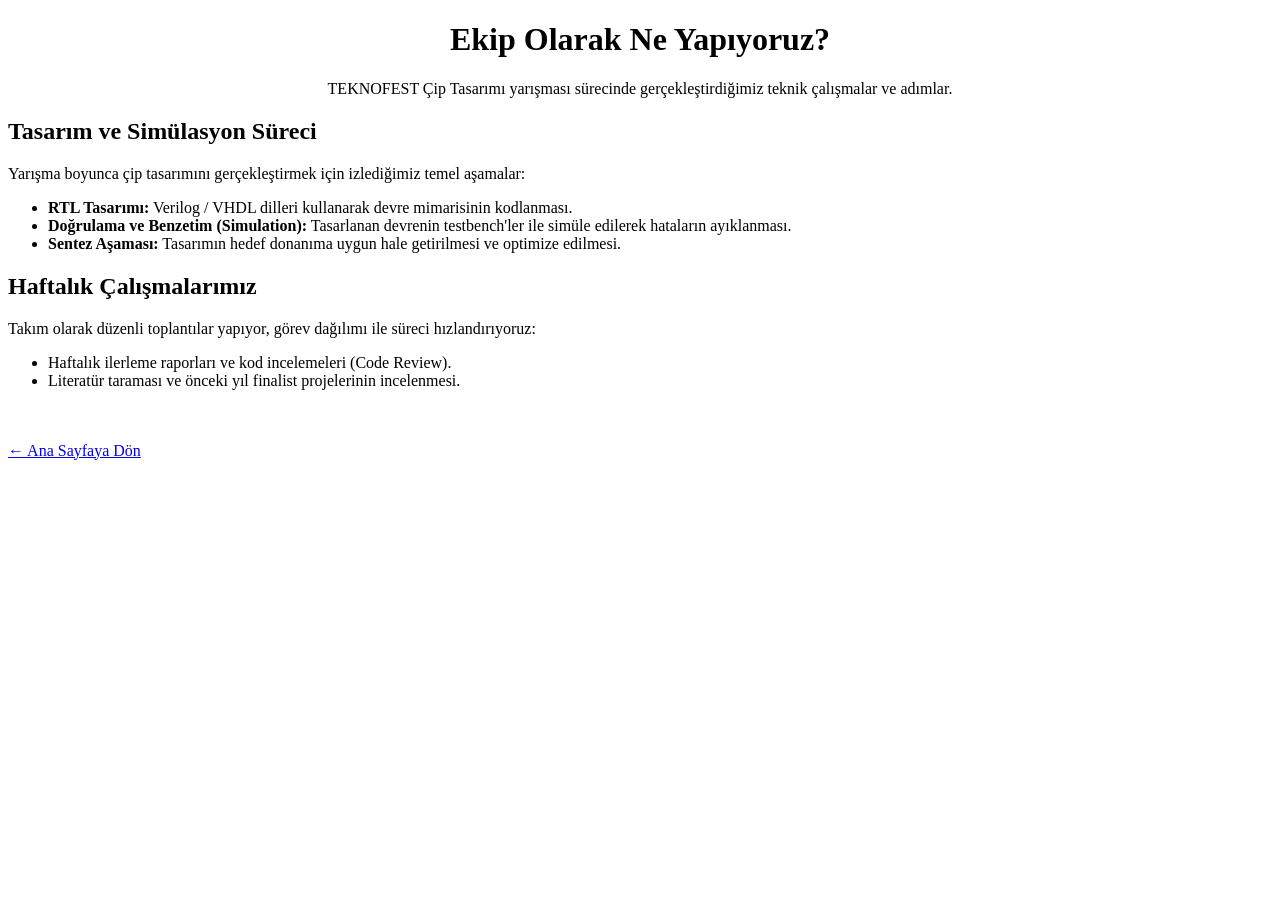
==== Ag tabanlı proglamlama/ekibimiz.html @ 6ccfeb29 "Add files via upload" ====
<!DOCTYPE html>
<html lang="tr">
<head>
    <meta charset="UTF-8">
    <meta name="viewport" content="width=device-width, initial-scale=1.0">
    <title>Ekip Faaliyetlerimiz - TEKNOFEST Çip Tasarımı</title>
</head>
<body>
    <header style="text-align: center;">
        <h1>Ekip Olarak Ne Yapıyoruz?</h1>
        <p>TEKNOFEST Çip Tasarımı yarışması sürecinde gerçekleştirdiğimiz teknik çalışmalar ve adımlar.</p>
    </header>

    <section>
        <h2>Tasarım ve Simülasyon Süreci</h2>
        <p>Yarışma boyunca çip tasarımını gerçekleştirmek için izlediğimiz temel aşamalar:</p>
        <ul>
            <li><strong>RTL Tasarımı:</strong> Verilog / VHDL dilleri kullanarak devre mimarisinin kodlanması.</li>
            <li><strong>Doğrulama ve Benzetim (Simulation):</strong> Tasarlanan devrenin testbench'ler ile simüle edilerek hataların ayıklanması.</li>
            <li><strong>Sentez Aşaması:</strong> Tasarımın hedef donanıma uygun hale getirilmesi ve optimize edilmesi.</li>
        </ul>
    </section>

    <section>
        <h2>Haftalık Çalışmalarımız</h2>
        <p>Takım olarak düzenli toplantılar yapıyor, görev dağılımı ile süreci hızlandırıyoruz:</p>
        <ul>
            <li>Haftalık ilerleme raporları ve kod incelemeleri (Code Review).</li>
            <li>Literatür taraması ve önceki yıl finalist projelerinin incelenmesi.</li>
        </ul>
    </section>

    <br><br>
    <!-- Ana sayfaya geri dönmek için bağlantı -->
    <a href="index.html">← Ana Sayfaya Dön</a>
</body>
</html>
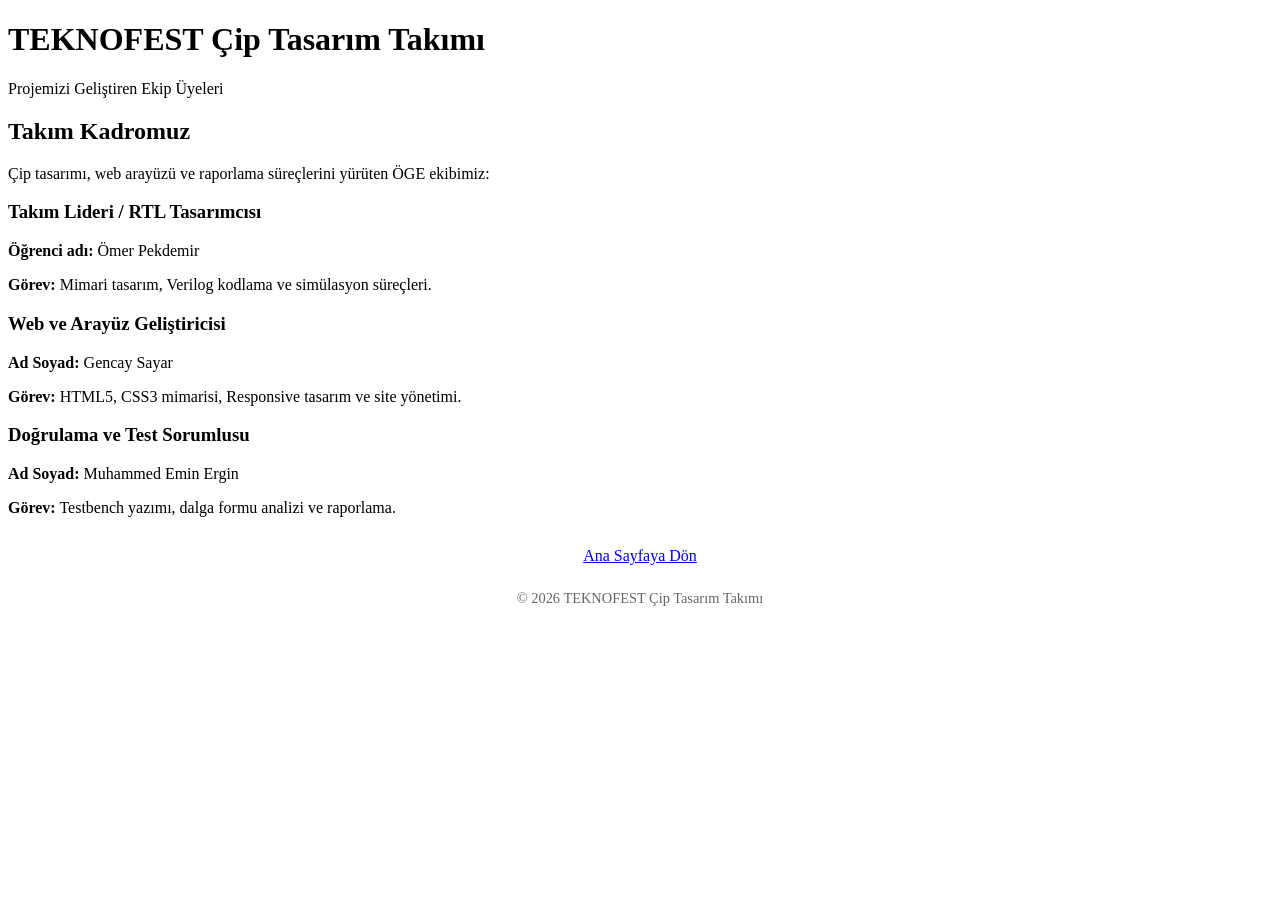
==== commit 2f317ab3: "Revamp team page with member details and styles Updated the team page to include team members and th" ====
--- a/Ag tabanlı proglamlama/ekibimiz.html
+++ b/Ag tabanlı proglamlama/ekibimiz.html
@@ -3,35 +3,54 @@
 <head>
     <meta charset="UTF-8">
     <meta name="viewport" content="width=device-width, initial-scale=1.0">
-    <title>Ekip Faaliyetlerimiz - TEKNOFEST Çip Tasarımı</title>
+    <title>Ekibimiz - TEKNOFEST Çip Tasarım</title>
+    <link rel="stylesheet" href="stil.css">
 </head>
 <body>
-    <header style="text-align: center;">
-        <h1>Ekip Olarak Ne Yapıyoruz?</h1>
-        <p>TEKNOFEST Çip Tasarımı yarışması sürecinde gerçekleştirdiğimiz teknik çalışmalar ve adımlar.</p>
+
+    <header>
+        <h1>TEKNOFEST Çip Tasarım Takımı</h1>
+        <p>Projemizi Geliştiren Ekip Üyeleri</p>
     </header>
 
-    <section>
-        <h2>Tasarım ve Simülasyon Süreci</h2>
-        <p>Yarışma boyunca çip tasarımını gerçekleştirmek için izlediğimiz temel aşamalar:</p>
-        <ul>
-            <li><strong>RTL Tasarımı:</strong> Verilog / VHDL dilleri kullanarak devre mimarisinin kodlanması.</li>
-            <li><strong>Doğrulama ve Benzetim (Simulation):</strong> Tasarlanan devrenin testbench'ler ile simüle edilerek hataların ayıklanması.</li>
-            <li><strong>Sentez Aşaması:</strong> Tasarımın hedef donanıma uygun hale getirilmesi ve optimize edilmesi.</li>
-        </ul>
-    </section>
+    <!-- Minimalist Navigasyon -->
 
-    <section>
-        <h2>Haftalık Çalışmalarımız</h2>
-        <p>Takım olarak düzenli toplantılar yapıyor, görev dağılımı ile süreci hızlandırıyoruz:</p>
-        <ul>
-            <li>Haftalık ilerleme raporları ve kod incelemeleri (Code Review).</li>
-            <li>Literatür taraması ve önceki yıl finalist projelerinin incelenmesi.</li>
-        </ul>
-    </section>
 
-    <br><br>
-    <!-- Ana sayfaya geri dönmek için bağlantı -->
-    <a href="index.html">← Ana Sayfaya Dön</a>
+    <main>
+        <h2>Takım Kadromuz</h2>
+        <p>Çip tasarımı, web arayüzü ve raporlama süreçlerini yürüten ÖGE ekibimiz:</p>
+
+        <!-- CSS Grid Kart Yapısı -->
+        <div class="grid-container">
+            <section>
+                <h3>Takım Lideri / RTL Tasarımcısı</h3>
+                <p><strong>Öğrenci adı:</strong> Ömer Pekdemir</p>
+                <p><strong>Görev:</strong> Mimari tasarım, Verilog kodlama ve simülasyon süreçleri.</p>
+            </section>
+
+            <section>
+                <h3>Web ve Arayüz Geliştiricisi</h3>
+                <p><strong>Ad Soyad:</strong> Gencay Sayar</p>
+                <p><strong>Görev:</strong> HTML5, CSS3 mimarisi, Responsive tasarım ve site yönetimi.</p>
+            </section>
+
+            <section>
+                <h3>Doğrulama ve Test Sorumlusu</h3>
+                <p><strong>Ad Soyad:</strong> Muhammed Emin Ergin</p>
+                <p><strong>Görev:</strong> Testbench yazımı, dalga formu analizi ve raporlama.</p>
+            </section>
+        </div>
+
+        <div style="margin-top: 30px; text-align: center;">
+            <a href="index.html" class="btn">Ana Sayfaya Dön</a>
+        </div>
+    </main>
+
+    <footer>
+        <p style="text-align: center; margin-top: 25px; color: #666; font-size: 0.9rem;">
+            &copy; 2026 TEKNOFEST Çip Tasarım Takımı 
+        </p>
+    </footer>
+
 </body>
-</html>+</html>
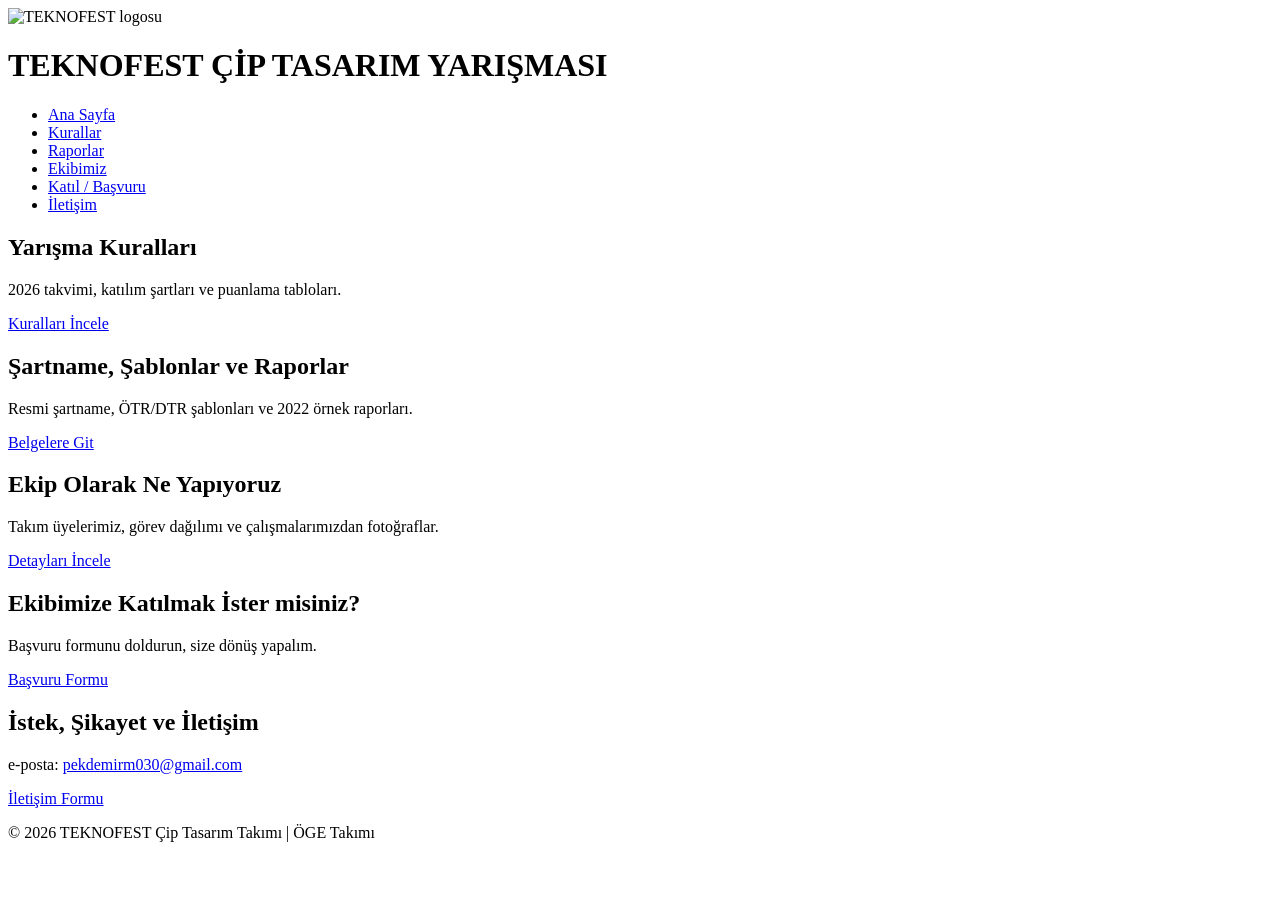
==== commit ca056442: "Revise team page for Teknofest Çip Tasarım Yarışması Updated the team page to reflect new competitio" ====
--- a/Ag tabanlı proglamlama/ekibimiz.html
+++ b/Ag tabanlı proglamlama/ekibimiz.html
@@ -3,54 +3,68 @@
 <head>
     <meta charset="UTF-8">
     <meta name="viewport" content="width=device-width, initial-scale=1.0">
-    <title>Ekibimiz - TEKNOFEST Çip Tasarım</title>
+    <title>Teknofest Çip Tasarım Yarışması</title>
+    <!-- 4. HAFTA: Diğer sayfalarla aynı olsun diye CSS yolu "stil.css" yapıldı -->
     <link rel="stylesheet" href="stil.css">
 </head>
 <body>
 
-    <header>
-        <h1>TEKNOFEST Çip Tasarım Takımı</h1>
-        <p>Projemizi Geliştiren Ekip Üyeleri</p>
-    </header>
+<header>
+    <img src="logo.jpg" alt="TEKNOFEST logosu" width="200">
+    <h1>TEKNOFEST ÇİP TASARIM YARIŞMASI</h1>
+    <!--burada sitenin arama yaparken üstteki adını değiştirdim-->
+</header>
 
-    <!-- Minimalist Navigasyon -->
+<!--direk alt menüye geçmeden önce kısa sade bir menü oluşturdum -->
+<nav>
+    <ul>
+        <li><a href="index.html" class="aktif">Ana Sayfa</a></li>
+        <li><a href="kurallar.html">Kurallar</a></li>
+        <li><a href="raporlar.html">Raporlar</a></li>
+        <li><a href="ekibimiz.html">Ekibimiz</a></li>
+        <li><a href="katil.html">Katıl / Başvuru</a></li>
+        <li><a href="iletisim.html">İletişim</a></li>
+    </ul>
+</nav>
 
+<!-- Burada üstteki menünün biraz daha detaylı kısmını koydum ilk defa
+  siteye girenler için ekstra bir sorun veya şikayet olursa bana mail
+  atmaları için mail adresi bıraktım-->
+<div class="grid-container">
+    <section>
+        <h2>Yarışma Kuralları</h2>
+        <p>2026 takvimi, katılım şartları ve puanlama tabloları.</p>
+        <a href="kurallar.html">Kuralları İncele</a>
+    </section>
 
-    <main>
-        <h2>Takım Kadromuz</h2>
-        <p>Çip tasarımı, web arayüzü ve raporlama süreçlerini yürüten ÖGE ekibimiz:</p>
+    <section>
+        <h2>Şartname, Şablonlar ve Raporlar</h2>
+        <p>Resmi şartname, ÖTR/DTR şablonları ve 2022 örnek raporları.</p>
+        <a href="raporlar.html">Belgelere Git</a>
+    </section>
 
-        <!-- CSS Grid Kart Yapısı -->
-        <div class="grid-container">
-            <section>
-                <h3>Takım Lideri / RTL Tasarımcısı</h3>
-                <p><strong>Öğrenci adı:</strong> Ömer Pekdemir</p>
-                <p><strong>Görev:</strong> Mimari tasarım, Verilog kodlama ve simülasyon süreçleri.</p>
-            </section>
+    <section>
+        <h2>Ekip Olarak Ne Yapıyoruz</h2>
+        <p>Takım üyelerimiz, görev dağılımı ve çalışmalarımızdan fotoğraflar.</p>
+        <a href="ekibimiz.html">Detayları İncele</a>
+    </section>
 
-            <section>
-                <h3>Web ve Arayüz Geliştiricisi</h3>
-                <p><strong>Ad Soyad:</strong> Gencay Sayar</p>
-                <p><strong>Görev:</strong> HTML5, CSS3 mimarisi, Responsive tasarım ve site yönetimi.</p>
-            </section>
+    <section>
+        <h2>Ekibimize Katılmak İster misiniz?</h2>
+        <p>Başvuru formunu doldurun, size dönüş yapalım.</p>
+        <a href="katil.html">Başvuru Formu</a>
+    </section>
 
-            <section>
-                <h3>Doğrulama ve Test Sorumlusu</h3>
-                <p><strong>Ad Soyad:</strong> Muhammed Emin Ergin</p>
-                <p><strong>Görev:</strong> Testbench yazımı, dalga formu analizi ve raporlama.</p>
-            </section>
-        </div>
+    <section>
+        <h2>İstek, Şikayet ve İletişim</h2>
+        <p>e-posta: <a href="https://mail.google.com/mail/?view=cm&amp;fs=1&amp;to=pekdemirm030@gmail.com" target="_blank">pekdemirm030@gmail.com</a></p>
+        <a href="iletisim.html">İletişim Formu</a>
+    </section>
+</div>
 
-        <div style="margin-top: 30px; text-align: center;">
-            <a href="index.html" class="btn">Ana Sayfaya Dön</a>
-        </div>
-    </main>
-
-    <footer>
-        <p style="text-align: center; margin-top: 25px; color: #666; font-size: 0.9rem;">
-            &copy; 2026 TEKNOFEST Çip Tasarım Takımı 
-        </p>
-    </footer>
+<footer>
+    <p>&copy; 2026 TEKNOFEST Çip Tasarım Takımı | ÖGE Takımı</p>
+</footer>
 
 </body>
 </html>
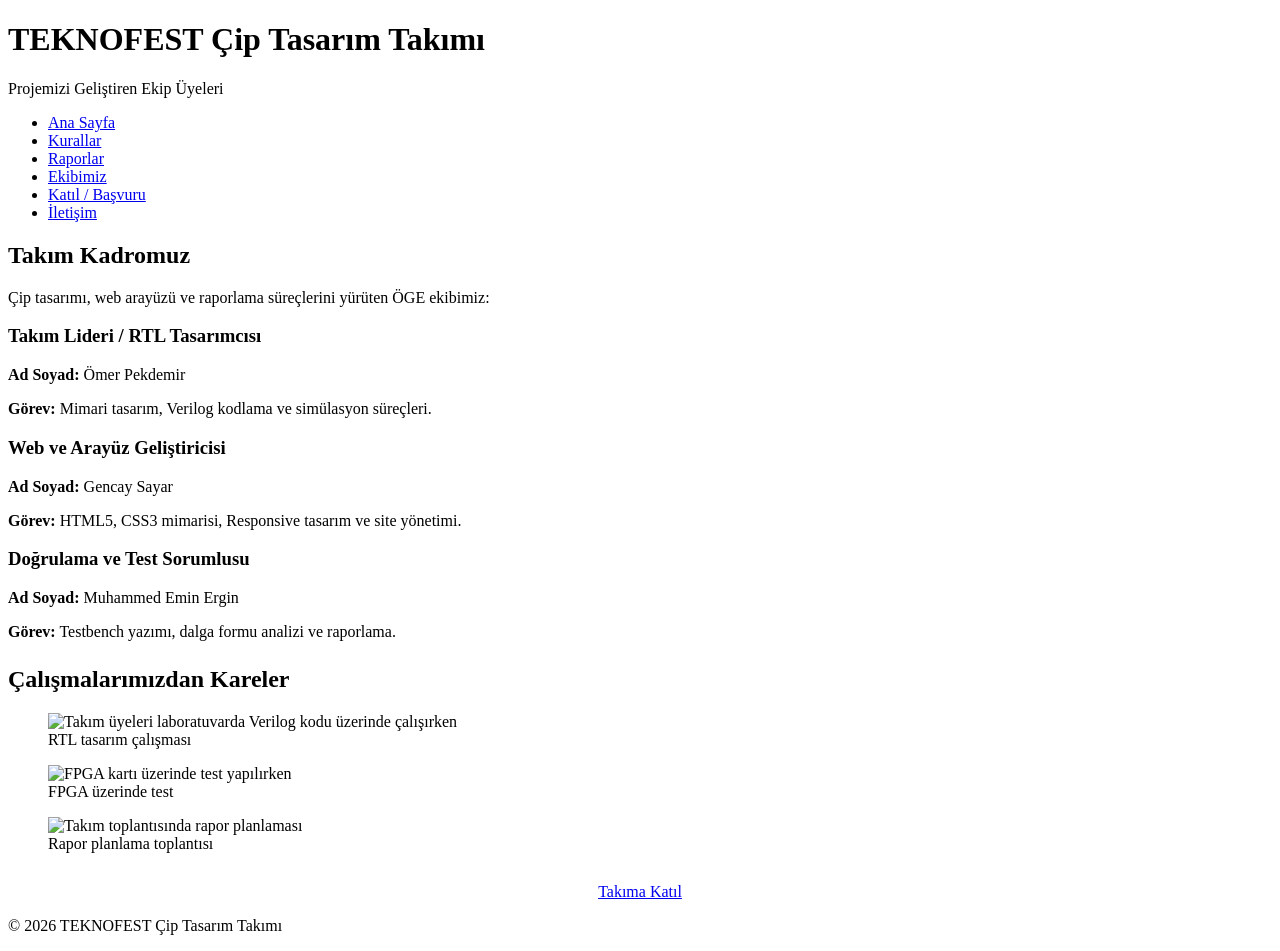
==== commit e4db2d34: "Revise 'Ekibimiz' page with team info and gallery Updated the 'Ekibimiz' page to include team member" ====
--- a/Ag tabanlı proglamlama/ekibimiz.html
+++ b/Ag tabanlı proglamlama/ekibimiz.html
@@ -3,68 +3,80 @@
 <head>
     <meta charset="UTF-8">
     <meta name="viewport" content="width=device-width, initial-scale=1.0">
-    <title>Teknofest Çip Tasarım Yarışması</title>
-    <!-- 4. HAFTA: Diğer sayfalarla aynı olsun diye CSS yolu "stil.css" yapıldı -->
+    <title>Ekibimiz - TEKNOFEST Çip Tasarım</title>
     <link rel="stylesheet" href="stil.css">
 </head>
 <body>
 
-<header>
-    <img src="logo.jpg" alt="TEKNOFEST logosu" width="200">
-    <h1>TEKNOFEST ÇİP TASARIM YARIŞMASI</h1>
-    <!--burada sitenin arama yaparken üstteki adını değiştirdim-->
-</header>
+    <header>
+        <h1>TEKNOFEST Çip Tasarım Takımı</h1>
+        <p>Projemizi Geliştiren Ekip Üyeleri</p>
+    </header>
 
-<!--direk alt menüye geçmeden önce kısa sade bir menü oluşturdum -->
-<nav>
-    <ul>
-        <li><a href="index.html" class="aktif">Ana Sayfa</a></li>
-        <li><a href="kurallar.html">Kurallar</a></li>
-        <li><a href="raporlar.html">Raporlar</a></li>
-        <li><a href="ekibimiz.html">Ekibimiz</a></li>
-        <li><a href="katil.html">Katıl / Başvuru</a></li>
-        <li><a href="iletisim.html">İletişim</a></li>
-    </ul>
-</nav>
+    <nav>
+        <ul>
+            <li><a href="index.html">Ana Sayfa</a></li>
+            <li><a href="kurallar.html">Kurallar</a></li>
+            <li><a href="raporlar.html">Raporlar</a></li>
+            <li><a href="ekibimiz.html" class="aktif">Ekibimiz</a></li>
+            <li><a href="katil.html">Katıl / Başvuru</a></li>
+            <li><a href="iletisim.html">İletişim</a></li>
+        </ul>
+    </nav>
 
-<!-- Burada üstteki menünün biraz daha detaylı kısmını koydum ilk defa
-  siteye girenler için ekstra bir sorun veya şikayet olursa bana mail
-  atmaları için mail adresi bıraktım-->
-<div class="grid-container">
-    <section>
-        <h2>Yarışma Kuralları</h2>
-        <p>2026 takvimi, katılım şartları ve puanlama tabloları.</p>
-        <a href="kurallar.html">Kuralları İncele</a>
-    </section>
+    <main>
+        <h2>Takım Kadromuz</h2>
+        <p>Çip tasarımı, web arayüzü ve raporlama süreçlerini yürüten ÖGE ekibimiz:</p>
 
-    <section>
-        <h2>Şartname, Şablonlar ve Raporlar</h2>
-        <p>Resmi şartname, ÖTR/DTR şablonları ve 2022 örnek raporları.</p>
-        <a href="raporlar.html">Belgelere Git</a>
-    </section>
+        <div class="grid-container">
+            <section>
+                <h3>Takım Lideri / RTL Tasarımcısı</h3>
+                <p><strong>Ad Soyad:</strong> Ömer Pekdemir</p>
+                <p><strong>Görev:</strong> Mimari tasarım, Verilog kodlama ve simülasyon süreçleri.</p>
+            </section>
 
-    <section>
-        <h2>Ekip Olarak Ne Yapıyoruz</h2>
-        <p>Takım üyelerimiz, görev dağılımı ve çalışmalarımızdan fotoğraflar.</p>
-        <a href="ekibimiz.html">Detayları İncele</a>
-    </section>
+            <section>
+                <h3>Web ve Arayüz Geliştiricisi</h3>
+                <p><strong>Ad Soyad:</strong> Gencay Sayar</p>
+                <p><strong>Görev:</strong> HTML5, CSS3 mimarisi, Responsive tasarım ve site yönetimi.</p>
+            </section>
 
-    <section>
-        <h2>Ekibimize Katılmak İster misiniz?</h2>
-        <p>Başvuru formunu doldurun, size dönüş yapalım.</p>
-        <a href="katil.html">Başvuru Formu</a>
-    </section>
+            <section>
+                <h3>Doğrulama ve Test Sorumlusu</h3>
+                <p><strong>Ad Soyad:</strong> Muhammed Emin Ergin</p>
+                <p><strong>Görev:</strong> Testbench yazımı, dalga formu analizi ve raporlama.</p>
+            </section>
+        </div>
 
-    <section>
-        <h2>İstek, Şikayet ve İletişim</h2>
-        <p>e-posta: <a href="https://mail.google.com/mail/?view=cm&amp;fs=1&amp;to=pekdemirm030@gmail.com" target="_blank">pekdemirm030@gmail.com</a></p>
-        <a href="iletisim.html">İletişim Formu</a>
-    </section>
-</div>
+        <!-- 4. HAFTA: Çalışma fotoğrafları için galeri.
+             Fotoğrafı değiştirmek için img klasöründeki calisma-1.jpg vb. dosyaların
+             yerine kendi fotoğrafını aynı isimle koyman yeterli. -->
+        <section style="margin-top: 25px;">
+            <h2>Çalışmalarımızdan Kareler</h2>
+            <div class="galeri">
+                <figure>
+                    <img src="img/calisma-1.jpg" alt="Takım üyeleri laboratuvarda Verilog kodu üzerinde çalışırken">
+                    <figcaption>RTL tasarım çalışması</figcaption>
+                </figure>
+                <figure>
+                    <img src="img/calisma-2.jpg" alt="FPGA kartı üzerinde test yapılırken">
+                    <figcaption>FPGA üzerinde test</figcaption>
+                </figure>
+                <figure>
+                    <img src="img/calisma-3.jpg" alt="Takım toplantısında rapor planlaması">
+                    <figcaption>Rapor planlama toplantısı</figcaption>
+                </figure>
+            </div>
+        </section>
 
-<footer>
-    <p>&copy; 2026 TEKNOFEST Çip Tasarım Takımı | ÖGE Takımı</p>
-</footer>
+        <div style="margin-top: 30px; text-align: center;">
+            <a href="katil.html" class="btn">Takıma Katıl</a>
+        </div>
+    </main>
+
+    <footer>
+        <p>&copy; 2026 TEKNOFEST Çip Tasarım Takımı</p>
+    </footer>
 
 </body>
 </html>
